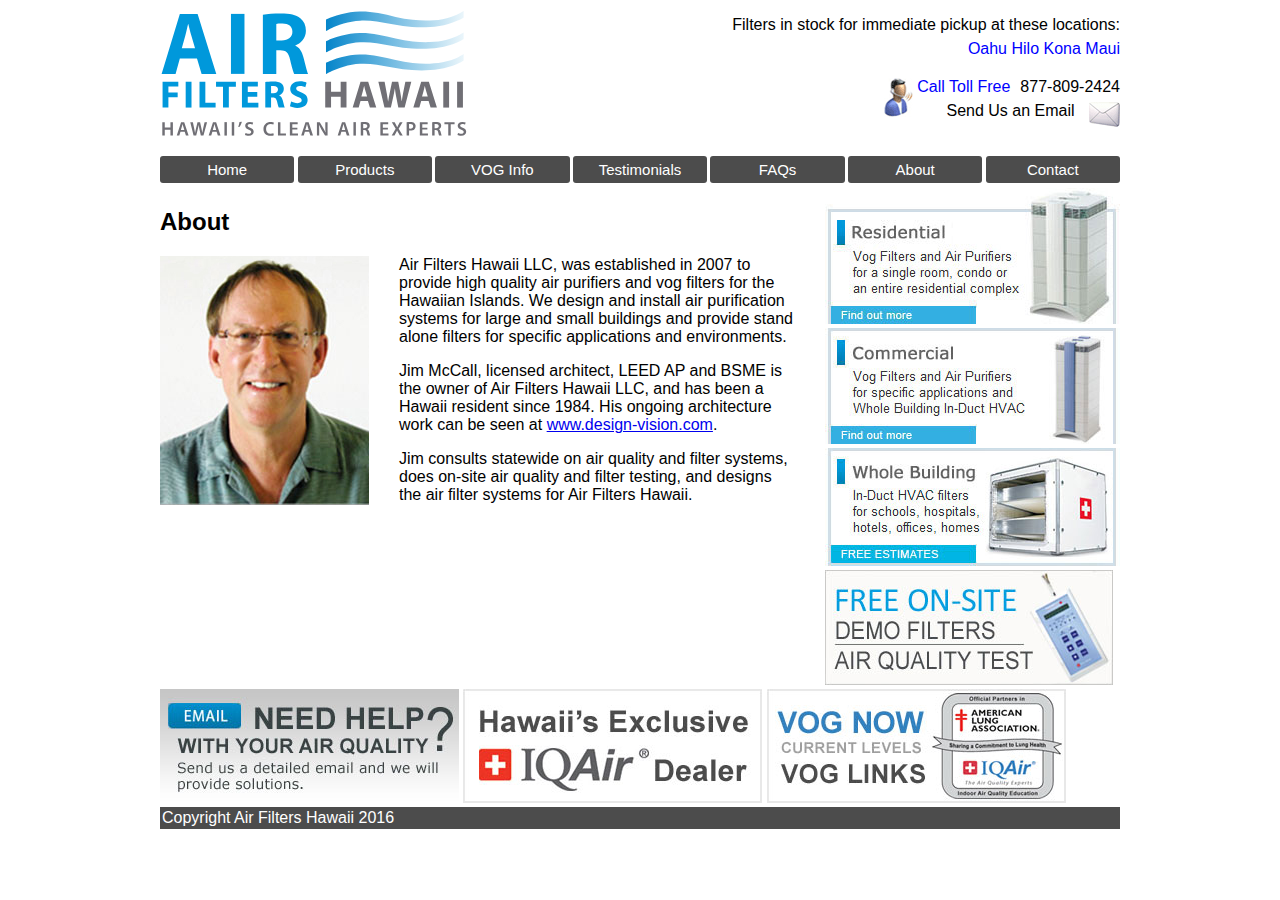
==== about.html @ 07e5eb8d "Original File Addition" ====
<!DOCTYPE html>
<html>
  	<head>
  		<meta charset="utf-8">
    	<title>Vog Info - Air Filters Hawaii</title>
    	<link rel="stylesheet" href="css/normalize.css">
    	<link rel="stylesheet" href="scss/styles.css">
    	<meta name="viewport" content="width=device-width, initial-scale=1.0">
  	</head>

  	<body id="about">

  		<div class="top_of_page">
  			<a href="index.html" class="main_logo"><img src="images/main_logo.svg" alt="Main logo of Air Filters Hawaii Website"></a>
  			<div class="contact_section">
  				<div class="filters_in_stock">
  					<p>Filters in stock for immediate pickup at these locations:</p>
  					<div class="pickup_locations">
  						<a href="contact.html"><span>Oahu</span></a>
  						<a href="contact.html"><span>Hilo</span></a>
  						<a href="contact.html"><span>Kona</span></a>
  						<a href="contact.html"><span>Maui</span></a>
  					</div>
  				</div>
  				<div class="contact_images">
  					<a href="tel:877-809-2424"><img class="headset_guy" src="images/headset_guy.png" alt="phone call logo"></a>
  					<a href="tel:877-809-2424" class="call_toll_free"><span>Call Toll Free</span></a><a href="tel:877-809-2424" class="phone_number"><span>877-809-2424</span></a><br>
  					<div class="email_us">
  						<a href="mailto:jim@airfiltershawaii.com"><span>Send Us an Email</span></a>
  						<a href="mailto:jim@airfiltershawaii.com"><img class="envelope" src="images/envelope.png" alt="email logo"></a>
  					</div>
  				</div>
  			</div>
  		</div>

		<nav class="main_nav">
			<a href="index.html"><p>Home</p></a>
			<a href="products.html"><p>Products</p></a>
			<a href="vog_info.html"><p>VOG Info</p></a>
			<a href="testimonials.html"><p>Testimonials</p></a>
			<a href="faqs.html"><p>FAQs</p></a>
			<a href="about.html"><p>About</p></a>
			<a href="contact.html"><p>Contact</p></a>
		</nav>

		<div class="main_body">
			<div class="all_content">
				<div>
					<h2> About </h2>
					<div class="main_content">
						<div class="photo">
							<img src="images/jim.jpg" alt="Photo of Jim McCall">
						</div>
						<div>
							<p> Air Filters Hawaii LLC, was established in 2007 to provide high quality air purifiers and vog filters for the Hawaiian Islands. We design and install air purification systems for large and small buildings and provide stand alone filters for specific applications and environments.</p>
							<p> Jim McCall, licensed architect, LEED AP and BSME is the owner of Air Filters Hawaii LLC, and has been a Hawaii resident since 1984. His ongoing architecture work can be seen at <a href="http://www.designvision.com/">www.design-vision.com</a>.</p>
							<p> Jim consults statewide on air quality and filter systems, does on-site air quality and filter testing, and designs the air filter systems for Air Filters Hawaii. </p>
						</div>
					</div>
				</div>

				<div class="side_boxes">
			  		<a href="residential.html"><img src="images/residential.jpg" alt="Residential VOG Filters and Air Purifiers"></a>
					<a href="commercial.html"><img src="images/commercial.jpg" alt="Commercial VOG Filters and Air Purifiers"></a>
					<a href="whole_building.html"><img src="images/whole_building.jpg" alt="Whole Building HVAC Filters"></a>
					<a href="contact.html"><img src="images/demo.jpg" alt="Free On-Site Demo Filters"></a>
					<a><img src="images/blog.jpg" alt="Read Our Informative Vog Blog"></a>
				</div>
			</div>

			<div class="bottom_boxes">
				<a href="contact.html"><img src="images/help.jpg" alt="Need Help With Air Quality Advertisement"></a>
				<a href="products.html"><img src="images/dealer.jpg" alt="Hawaii's Exclusive IQAir Dealer"></a>
				<a href="vog_links.html"><img src="images/voglinks.jpg" alt="Vog Now And Vog Links"></a>
			</div>
		</div>
		<footer>Copyright Air Filters Hawaii 2016</footer>
	</body>
</html>
---- scss/styles.css ----
* {
  box-sizing: border-box; }

body {
  margin-left: 5%;
  margin-right: 5%; }

img[src="images/blog.jpg"] {
  display: none; }

footer {
  background-color: #4C4C4C;
  color: white;
  padding: 2px; }

@media (min-width: 700px) {
  .all_content {
    display: flex; }

  .main_content {
    display: flex;
    justify-content: space-around; }

  .side_boxes {
    width: 300px;
    margin-left: 30px; } }
@media (min-width: 1024px) {
  body {
    max-width: 960px;
    margin: 0 auto; }

  .main_body {
    display: flex;
    flex-direction: column; } }
.top_of_page {
  display: flex;
  flex-direction: column;
  justify-content: space-between; }

.main_logo {
  display: block;
  width: 100%; }
  .main_logo img {
    width: 100%; }

.contact_section {
  text-align: right; }

.contact_images {
  margin-top: 10px; }

.filters_in_stock {
  text-align: right;
  display: none; }

.pickup_locations {
  margin-top: -10px;
  margin-bottom: 20px; }
  .pickup_locations a {
    text-decoration: none;
    color: blue; }
    .pickup_locations a :hover {
      text-decoration: underline; }

.headset_guy,
.envelope {
  vertical-align: text-top; }

.call_toll_free,
.phone_number {
  color: blue;
  text-decoration: none; }
  .call_toll_free :hover,
  .phone_number :hover {
    text-decoration: underline; }

.phone_number {
  margin-left: 10px;
  color: black; }

.email_us {
  margin-top: -15px; }
  .email_us a {
    color: black;
    text-decoration: none; }
    .email_us a :hover {
      text-decoration: underline; }

.envelope {
  margin-left: 10px; }

.picture_header {
  margin-top: 10px;
  max-width: 100%; }

.main_nav a {
  display: block;
  padding-top: 5px;
  padding-bottom: 5px;
  margin-top: 5px;
  margin-bottom: 5px;
  background: #4C4C4C;
  color: white;
  font-weight: bold;
  width: 100%;
  text-align: center;
  text-decoration: none; }
  .main_nav a p {
    margin: 0; }

.main_nav a:hover {
  background-color: #0087C1; }

@media (min-width: 700px) {
  .top_of_page {
    flex-direction: row; }

  .filters_in_stock {
    display: inherit; }

  .main_logo {
    order: -2;
    width: 32%;
    margin: 10px 0; }

  .main_nav {
    display: flex;
    justify-content: space-between;
    order: -1; }

  .main_nav a {
    flex-basis: 14%;
    border-radius: 3px; }

  .picture_header {
    max-width: 647px; } }
@media (min-width: 1024px) {
  .main_nav a {
    font-size: 15px;
    font-weight: 500; } }
@media (min-width: 700px) {
  #home .all_content {
    flex-direction: column;
    align-items: center; }
  #home .main_body {
    flex-direction: row; }
  #home .side_boxes {
    width: auto;
    margin-left: 0; }
  #home .all_content {
    display: inherit; }

  .welcome_paragraph {
    width: 45%; }

  .recent_projects {
    width: 45%; } }
.read_more {
  text-decoration: none;
  color: blue; }
  .read_more :hover {
    text-decoration: underline; }
  .read_more p {
    margin-top: -10px; }

.photo {
  margin-right: 30px; }

#about .main_content p:first-of-type {
  margin-top: 0; }

.main_contact {
  margin-right: 40px; }

.locations_contact h2 {
  margin-bottom: 0; }

.locations {
  display: flex;
  flex-wrap: wrap; }
  .locations div {
    padding-left: 10px;
    padding-right: 10px; }

#products .main_content {
  flex-direction: column; }

.special_link p {
  margin: 5px 0; }

.product_link_div {
  border-top: solid 1px black; }

.product_link {
  color: blue;
  text-decoration: none; }
  .product_link :hover {
    text-decoration: underline; }

.accessories_links {
  width: 50%;
  display: flex;
  flex-direction: row;
  flex-wrap: wrap;
  justify-content: space-between;
  list-style: none;
  padding-left: 0; }
  .accessories_links li {
    padding-left: 5px;
    padding-right: 5px; }
  .accessories_links a {
    text-decoration: none;
    color: inherit; }
  .accessories_links a:hover {
    text-decoration: underline;
    color: blue; }

@media (min-width: 1024px) {
  .product_container {
    display: flex; }

  .product_image {
    margin-right: 15px; } }
#vog_links .all_content {
  justify-content: space-between;
  flex-wrap: wrap; }
#vog_links .side_boxes {
  margin-right: -5px; }

/*# sourceMappingURL=styles.css.map */
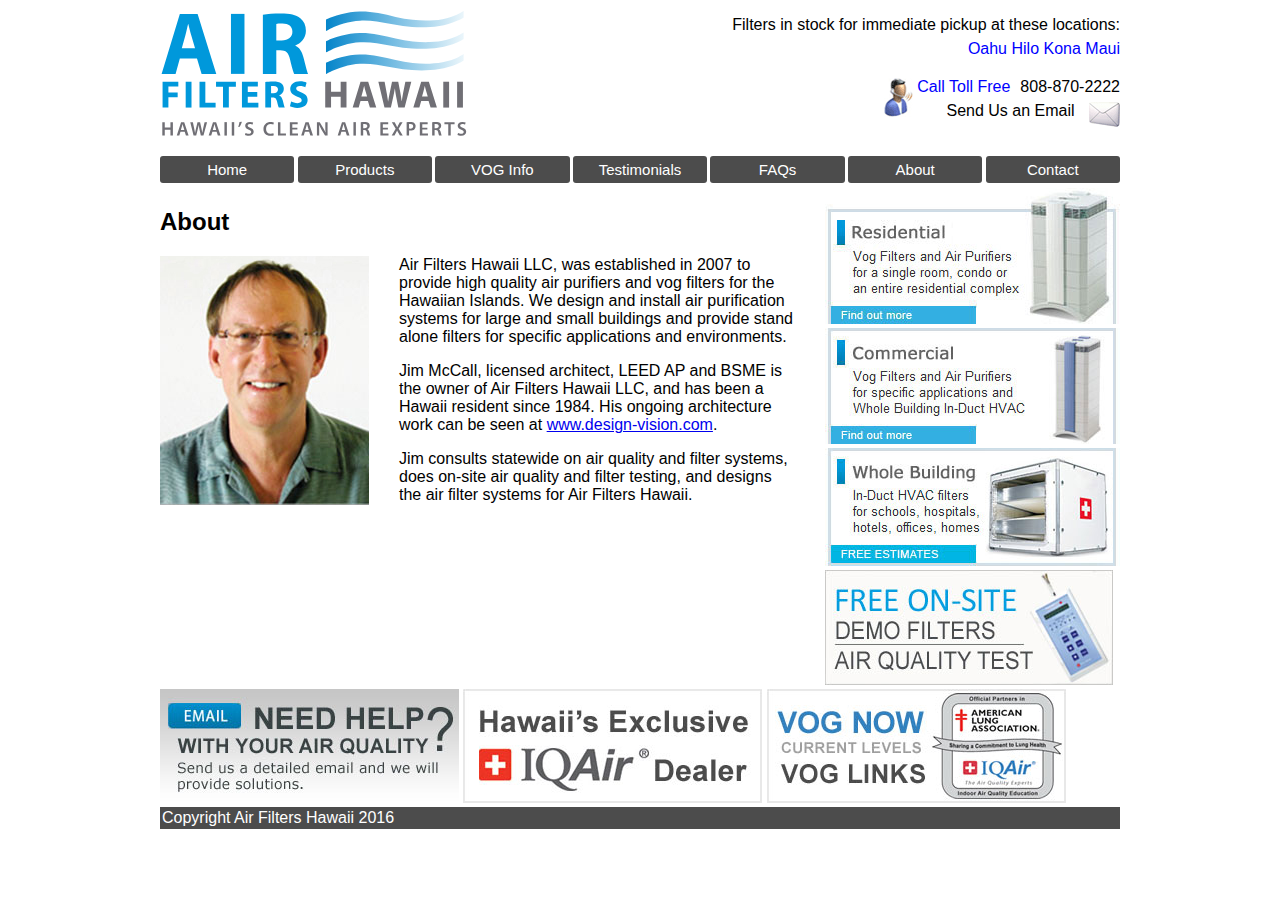
==== commit 7d7b1edb: "Updated phone number and price of GC Multigas" ====
--- a/about.html
+++ b/about.html
@@ -23,8 +23,8 @@
   					</div>
   				</div>
   				<div class="contact_images">
-  					<a href="tel:877-809-2424"><img class="headset_guy" src="images/headset_guy.png" alt="phone call logo"></a>
-  					<a href="tel:877-809-2424" class="call_toll_free"><span>Call Toll Free</span></a><a href="tel:877-809-2424" class="phone_number"><span>877-809-2424</span></a><br>
+  					<a href="tel:808-870-2222"><img class="headset_guy" src="images/headset_guy.png" alt="phone call logo"></a>
+  					<a href="tel:808-870-2222" class="call_toll_free"><span>Call Toll Free</span></a><a href="tel:808-870-2222" class="phone_number"><span>808-870-2222</span></a><br>
   					<div class="email_us">
   						<a href="mailto:jim@airfiltershawaii.com"><span>Send Us an Email</span></a>
   						<a href="mailto:jim@airfiltershawaii.com"><img class="envelope" src="images/envelope.png" alt="email logo"></a>
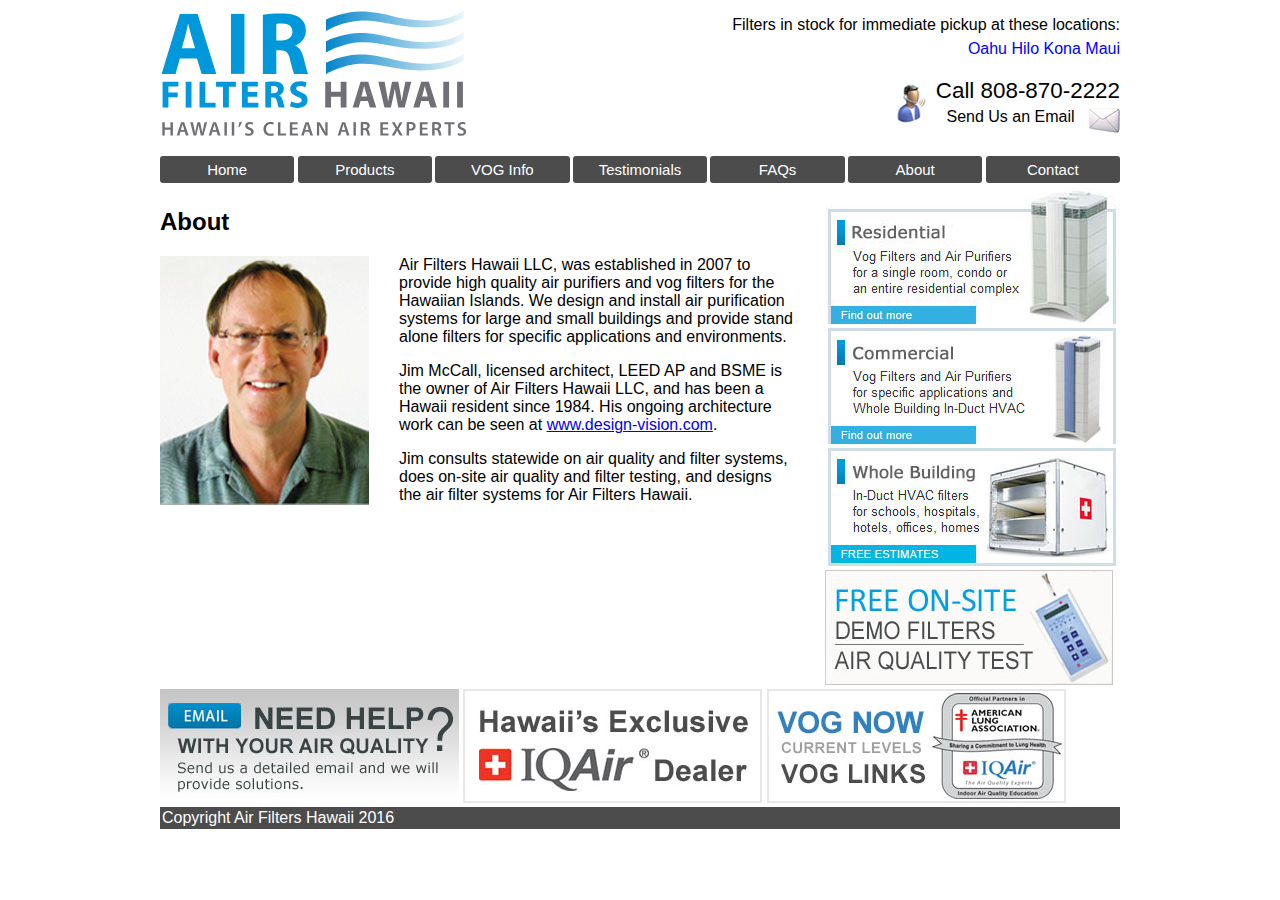
==== commit 3a36f215: "Fixes and updates" ====
--- a/about.html
+++ b/about.html
@@ -24,7 +24,7 @@
   				</div>
   				<div class="contact_images">
   					<a href="tel:808-870-2222"><img class="headset_guy" src="images/headset_guy.png" alt="phone call logo"></a>
-  					<a href="tel:808-870-2222" class="call_toll_free"><span>Call Toll Free</span></a><a href="tel:808-870-2222" class="phone_number"><span>808-870-2222</span></a><br>
+  					<a href="tel:808-870-2222" class="phone_number"><span>Call 808-870-2222</span></a><br>
   					<div class="email_us">
   						<a href="mailto:jim@airfiltershawaii.com"><span>Send Us an Email</span></a>
   						<a href="mailto:jim@airfiltershawaii.com"><img class="envelope" src="images/envelope.png" alt="email logo"></a>
--- a/scss/styles.css
+++ b/scss/styles.css
@@ -68,15 +68,17 @@
 
 .call_toll_free,
 .phone_number {
-  color: blue;
+  color: black;
   text-decoration: none; }
   .call_toll_free :hover,
   .phone_number :hover {
     text-decoration: underline; }
 
 .phone_number {
-  margin-left: 10px;
-  color: black; }
+  margin-left: 5px;
+  margin-right: 0;
+  color: black;
+  font-size: 1.4em; }
 
 .email_us {
   margin-top: -15px; }
